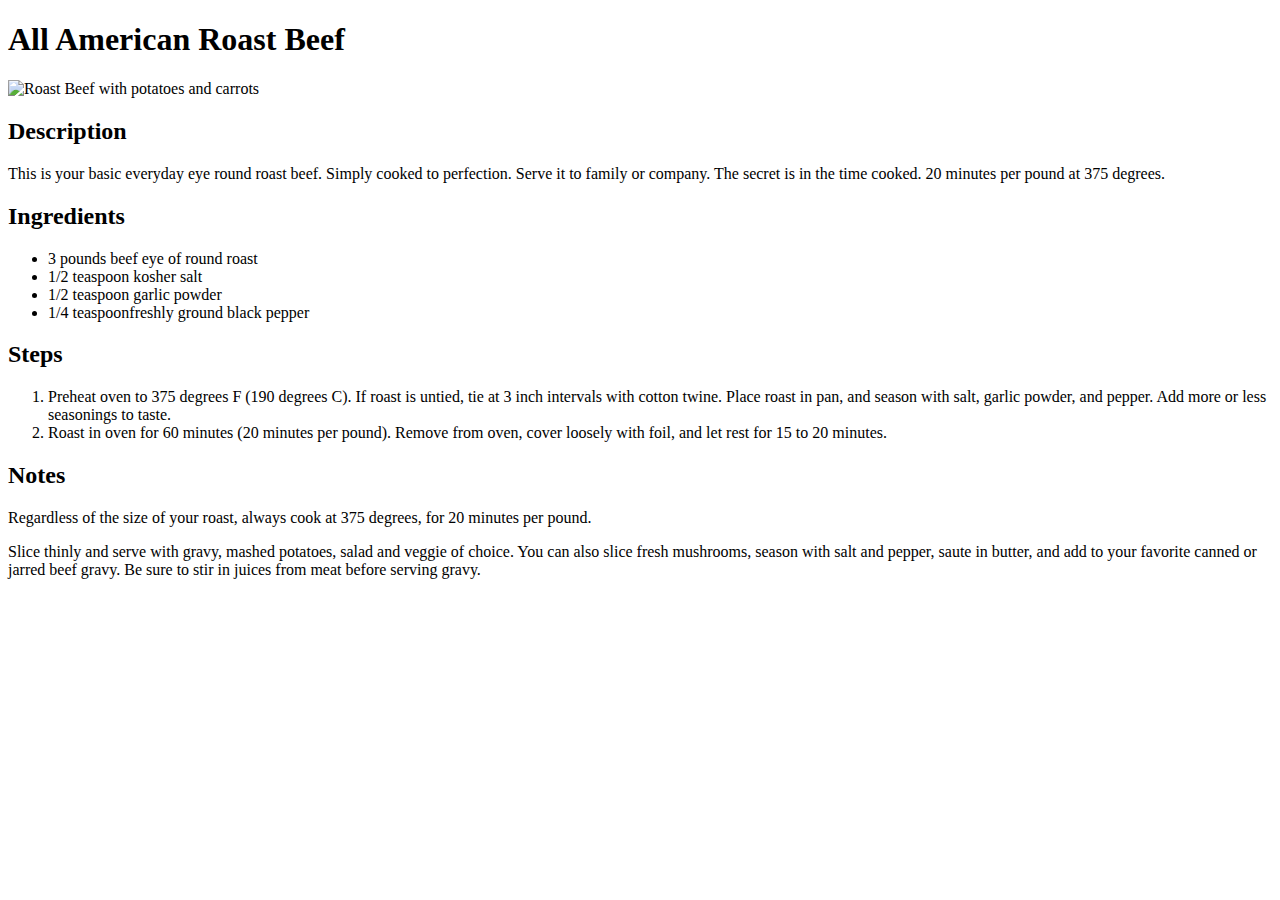
==== recipes/all-american-roast-beef.html @ b8e28c6d "Add image, Description, Steps, Notes" ====
<!DOCTYPE html>
<html lang="en">
<head>
    <meta charset="UTF-8">
    <meta http-equiv="X-UA-Compatible" content="IE=edge">
    <meta name="viewport" content="width=device-width, initial-scale=1.0">
    <title>All American Roast Beef</title>
</head>
<body>
    <h1>All American Roast Beef</h1>
    <img src="https://imagesvc.meredithcorp.io/v3/mm/image?url=https%3A%2F%2Fimages.media-allrecipes.com%2Fuserphotos%2F126192.jpg&w=966&h=966&c=sc&poi=face&q=60" alt="Roast Beef with potatoes and carrots">
    <h2>Description</h2>
    <p>
        This is your basic everyday eye round roast beef. Simply cooked to perfection. Serve it to family or company. The secret is in the time cooked. 20 minutes per pound at 375 degrees.
    </p>
    <h2>Ingredients</h2>
    <p>
        <ul>
            <li>3 pounds beef eye of round roast</li>
            <li>1/2 teaspoon kosher salt</li>
            <li>1/2 teaspoon garlic powder</li>
            <li>1/4 teaspoonfreshly ground black pepper</li>
        </ul>
    <h2>Steps</h2>    
        <ol>
            <li>Preheat oven to 375 degrees F (190 degrees C). If roast is untied, tie at 3 inch intervals with cotton twine. Place roast in pan, and season with salt, garlic powder, and pepper. Add more or less seasonings to taste.</li>
            <li>Roast in oven for 60 minutes (20 minutes per pound). Remove from oven, cover loosely with foil, and let rest for 15 to 20 minutes.</li>
        </ol>
    <h2>Notes</h2>
        <p>
            Regardless of the size of your roast, always cook at 375 degrees, for 20 minutes per pound.
        </p>
        <p>
            Slice thinly and serve with gravy, mashed potatoes, salad and veggie of choice. You can also slice fresh mushrooms, season with salt and pepper, saute in butter, and add to your favorite canned or jarred beef gravy. Be sure to stir in juices from meat before serving gravy.
        </p> 
    </p>
</body>
</html>
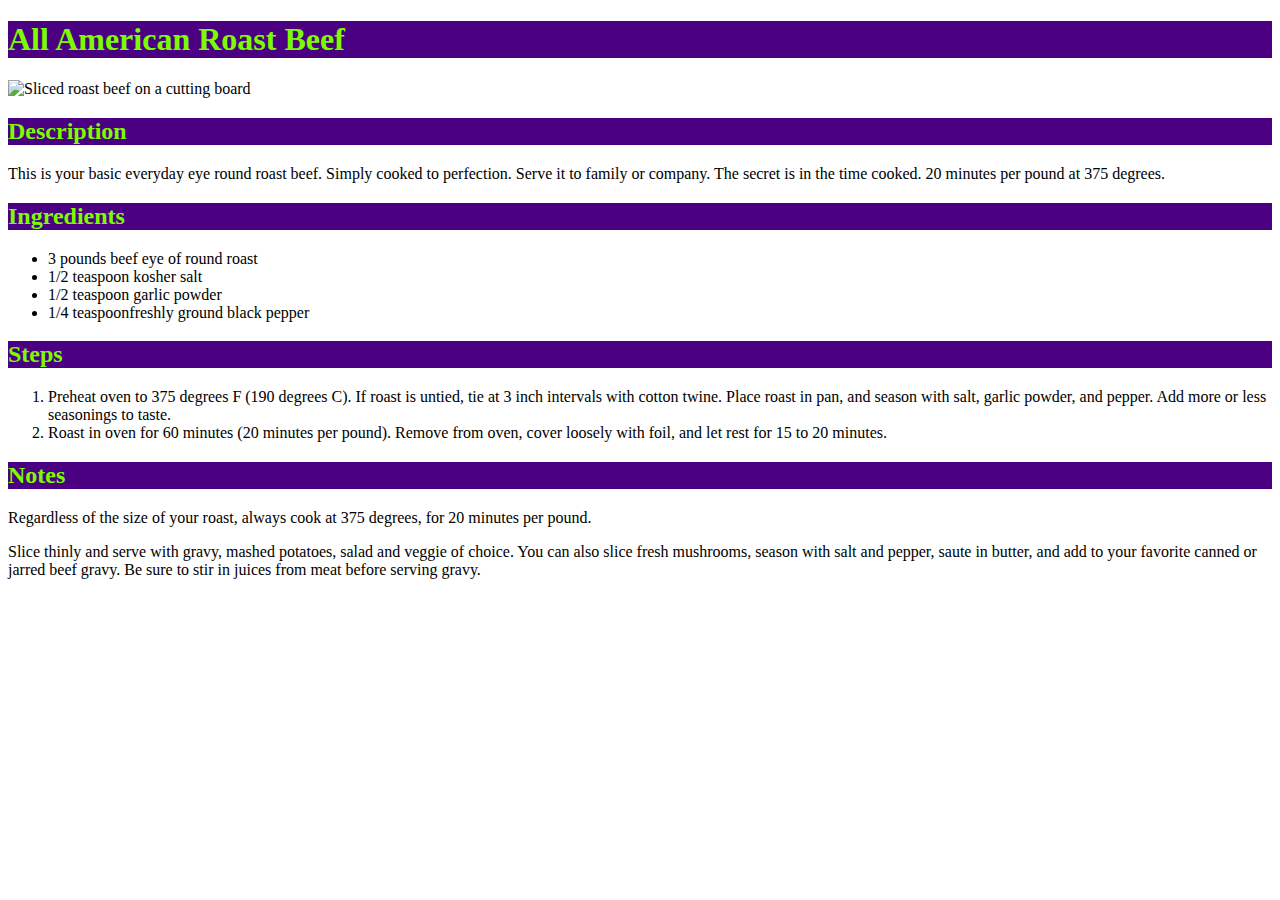
==== commit cfb23113: "Add CSS to pages" ====
--- a/recipes/all-american-roast-beef.html
+++ b/recipes/all-american-roast-beef.html
@@ -5,11 +5,12 @@
     <meta http-equiv="X-UA-Compatible" content="IE=edge">
     <meta name="viewport" content="width=device-width, initial-scale=1.0">
     <title>All American Roast Beef</title>
+    <link rel="stylesheet" href="../style.css">
 </head>
 <body>
     <h1>All American Roast Beef</h1>
-    <img src="https://imagesvc.meredithcorp.io/v3/mm/image?url=https%3A%2F%2Fimages.media-allrecipes.com%2Fuserphotos%2F126192.jpg&w=966&h=966&c=sc&poi=face&q=60" alt="Roast Beef with potatoes and carrots">
-    <h2>Description</h2>
+    <img src="https://lovefoodnotcooking.com/wp-content/uploads/2018/01/air-fryer-roast-beef_lan-735x490.jpg.webp" alt="Sliced roast beef on a cutting board">
+    <h2 class="description">Description</h2>
     <p>
         This is your basic everyday eye round roast beef. Simply cooked to perfection. Serve it to family or company. The secret is in the time cooked. 20 minutes per pound at 375 degrees.
     </p>
--- a/style.css
+++ b/style.css
@@ -0,0 +1,20 @@
+h1 {
+    color: lawngreen;
+    background-color: indigo; 
+}
+img {
+    width: 600px;
+    height: auto;
+}
+h2 {
+    color: lawngreen;
+    background-color: indigo;
+}
+span {
+    background-color: indigo;
+}
+.nobullet{
+    list-style-type: none;
+    margin: 0;
+    padding: 0;
+}